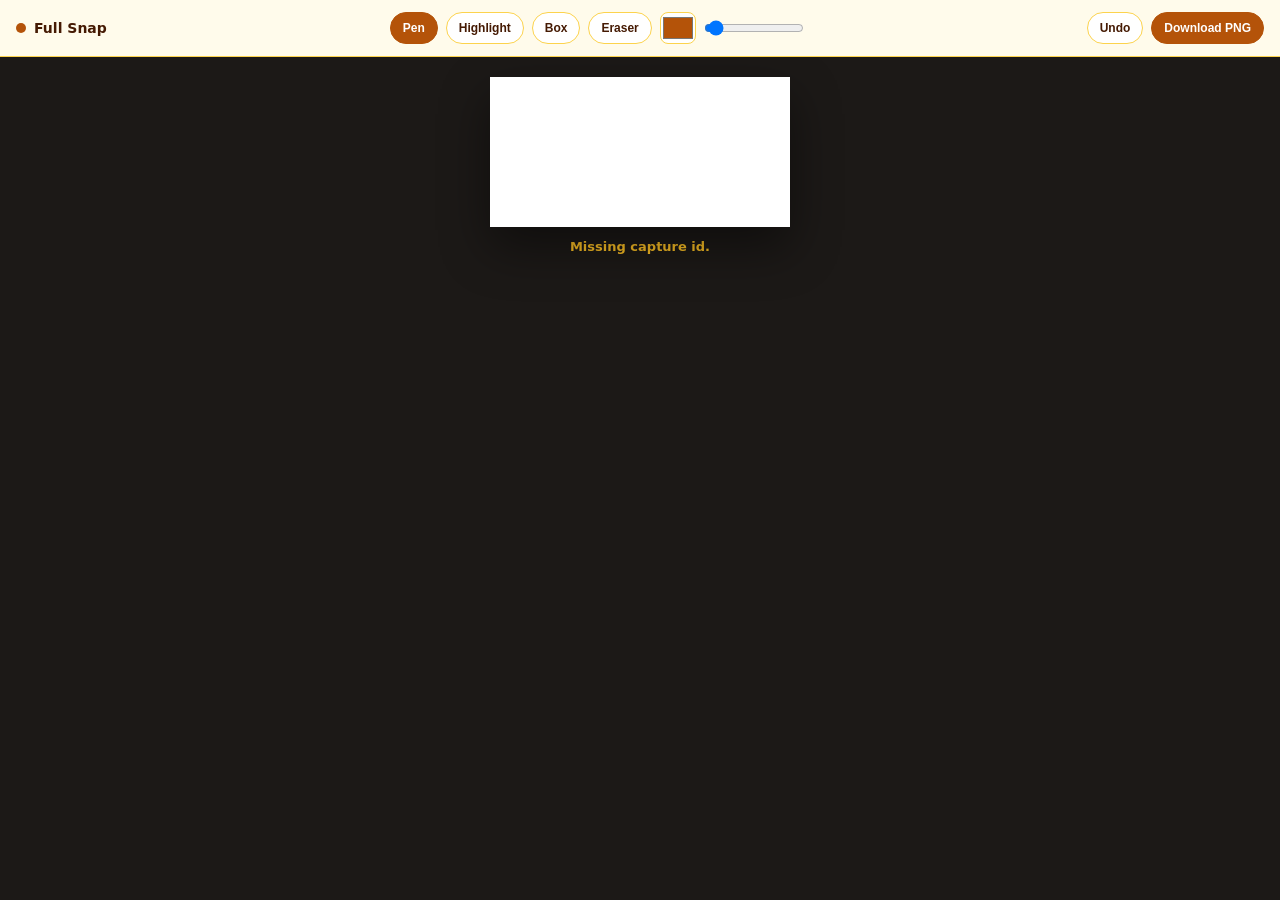
==== content/editor.html @ add99623 "Publish marketing site and mark install CTAs as Under Review" ====
<!DOCTYPE html>
<html lang="en">
<head>
  <meta charset="UTF-8" />
  <meta name="viewport" content="width=device-width, initial-scale=1" />
  <title>Full Snap — Annotate</title>
  <link rel="stylesheet" href="editor.css" />
</head>
<body>
  <header class="bar">
    <div class="brand">
      <span class="dot"></span>
      <strong>Full Snap</strong>
    </div>
    <div class="tools">
      <button type="button" data-tool="pen" class="tool on">Pen</button>
      <button type="button" data-tool="hi" class="tool">Highlight</button>
      <button type="button" data-tool="rect" class="tool">Box</button>
      <button type="button" data-tool="erase" class="tool">Eraser</button>
      <input type="color" id="color" value="#b45309" title="Color" />
      <input type="range" id="size" min="2" max="40" value="4" title="Size" />
    </div>
    <div class="actions">
      <button type="button" id="undo" class="ghost">Undo</button>
      <button type="button" id="download" class="solid">Download PNG</button>
    </div>
  </header>
  <main class="stage">
    <div class="wrap" id="wrap">
      <canvas id="base"></canvas>
      <canvas id="draw"></canvas>
    </div>
    <p class="status" id="status">Stitching page…</p>
  </main>
  <script src="editor.js"></script>
</body>
</html>
---- content/editor.css ----
:root {
  --amber: #b45309;
  --deep: #92400e;
  --paper: #fffbeb;
  --ink: #451a03;
  --line: #fcd34d;
  --soft: #d97706;
}
* { box-sizing: border-box; margin: 0; padding: 0; }
body {
  font-family: "Segoe UI", system-ui, sans-serif;
  background: #1c1917;
  color: var(--ink);
  min-height: 100vh;
}
.bar {
  position: sticky;
  top: 0;
  z-index: 10;
  display: flex;
  flex-wrap: wrap;
  gap: 12px;
  align-items: center;
  justify-content: space-between;
  padding: 12px 16px;
  background: var(--paper);
  border-bottom: 1px solid var(--line);
}
.brand {
  display: flex;
  align-items: center;
  gap: 8px;
  font-size: 14px;
}
.dot {
  width: 10px;
  height: 10px;
  border-radius: 50%;
  background: var(--amber);
}
.tools, .actions {
  display: flex;
  flex-wrap: wrap;
  gap: 8px;
  align-items: center;
}
.tool, .ghost, .solid {
  border: 1px solid var(--line);
  background: white;
  color: var(--ink);
  border-radius: 999px;
  padding: 8px 12px;
  font-size: 12px;
  font-weight: 700;
  cursor: pointer;
}
.tool.on {
  background: var(--amber);
  color: white;
  border-color: var(--amber);
}
.solid {
  background: var(--amber);
  color: white;
  border-color: var(--amber);
}
.solid:hover, .tool.on:hover { background: var(--deep); border-color: var(--deep); }
.ghost:hover { background: #fef3c7; }
#color {
  width: 36px;
  height: 32px;
  border: 1px solid var(--line);
  border-radius: 8px;
  background: white;
  cursor: pointer;
}
#size { width: 100px; }
.stage {
  padding: 20px;
  display: flex;
  flex-direction: column;
  align-items: center;
  gap: 12px;
}
.wrap {
  position: relative;
  box-shadow: 0 20px 50px rgba(0,0,0,0.45);
  background: white;
  max-width: 100%;
}
#base, #draw {
  display: block;
  max-width: 100%;
  height: auto;
}
#draw {
  position: absolute;
  left: 0;
  top: 0;
  cursor: crosshair;
}
.status {
  color: #fbbf24;
  font-size: 13px;
  font-weight: 600;
}
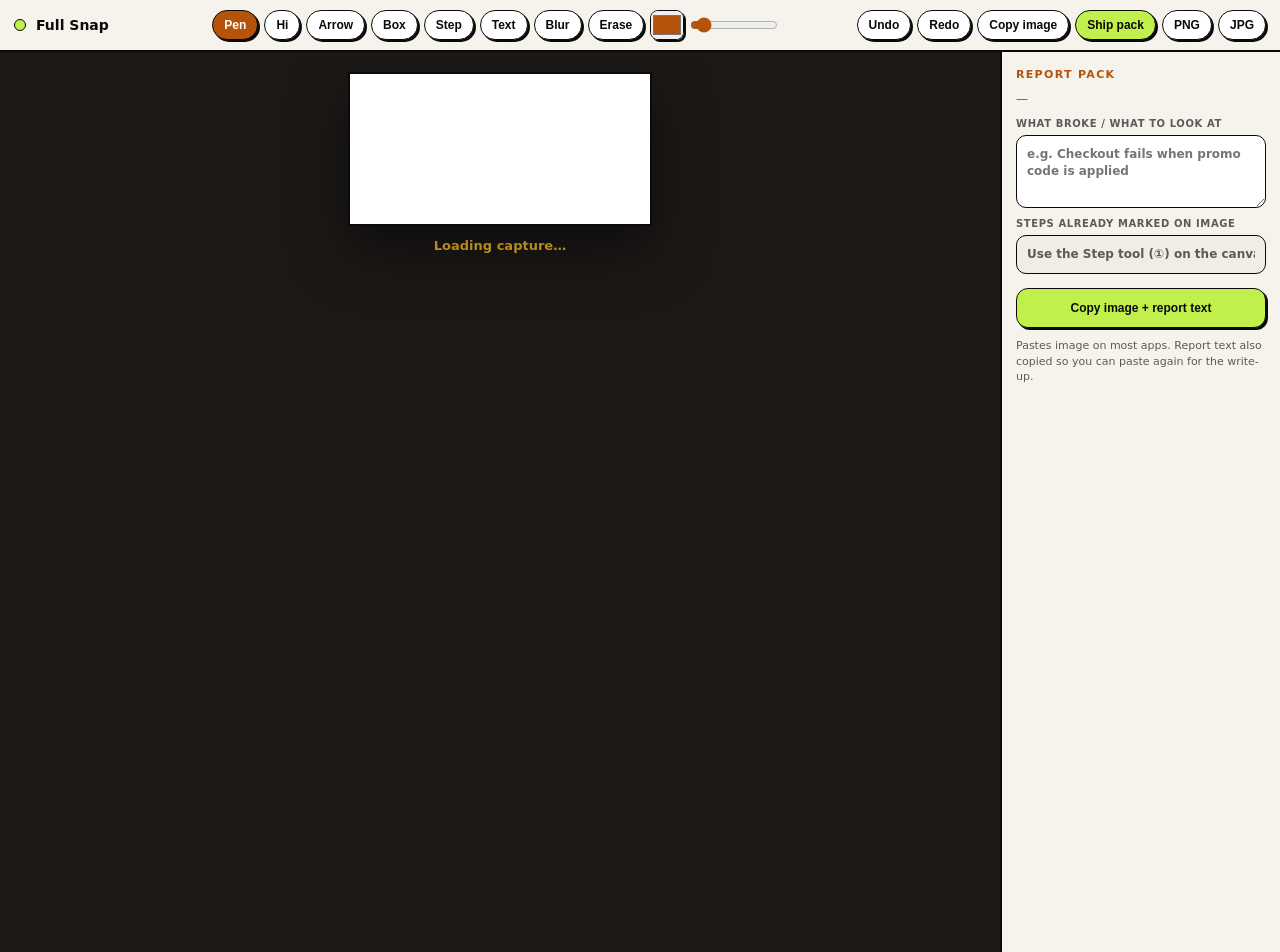
==== commit 67abeff3: "Release production package: store-ready privacy, SEO site, listing copy. Tighten permissions and pub" ====
--- a/content/editor.html
+++ b/content/editor.html
@@ -3,35 +3,79 @@
 <head>
   <meta charset="UTF-8" />
   <meta name="viewport" content="width=device-width, initial-scale=1" />
-  <title>Full Snap — Annotate</title>
+  <title>Full Snap — Ship report</title>
   <link rel="stylesheet" href="editor.css" />
 </head>
 <body>
   <header class="bar">
     <div class="brand">
       <span class="dot"></span>
-      <strong>Full Snap</strong>
+      <div>
+        <strong>Full Snap</strong>
+        <span class="dim" id="dims"></span>
+      </div>
     </div>
-    <div class="tools">
-      <button type="button" data-tool="pen" class="tool on">Pen</button>
-      <button type="button" data-tool="hi" class="tool">Highlight</button>
-      <button type="button" data-tool="rect" class="tool">Box</button>
-      <button type="button" data-tool="erase" class="tool">Eraser</button>
-      <input type="color" id="color" value="#b45309" title="Color" />
-      <input type="range" id="size" min="2" max="40" value="4" title="Size" />
+
+    <div class="tools" role="toolbar" aria-label="Tools">
+      <button type="button" data-tool="pen" class="tool on" title="Pen (1)">Pen</button>
+      <button type="button" data-tool="hi" class="tool" title="Highlight (2)">Hi</button>
+      <button type="button" data-tool="arrow" class="tool" title="Arrow (3)">Arrow</button>
+      <button type="button" data-tool="rect" class="tool" title="Box (4)">Box</button>
+      <button type="button" data-tool="num" class="tool" title="Step (5)">Step</button>
+      <button type="button" data-tool="text" class="tool" title="Text (6)">Text</button>
+      <button type="button" data-tool="blur" class="tool" title="Blur (7)">Blur</button>
+      <button type="button" data-tool="erase" class="tool" title="Eraser (8)">Erase</button>
+      <label class="swatch"><input type="color" id="color" value="#b45309" /></label>
+      <input type="range" id="size" min="2" max="48" value="6" title="Size" />
     </div>
+
     <div class="actions">
       <button type="button" id="undo" class="ghost">Undo</button>
-      <button type="button" id="download" class="solid">Download PNG</button>
+      <button type="button" id="redo" class="ghost">Redo</button>
+      <button type="button" id="copy" class="ghost">Copy image</button>
+      <button type="button" id="ship" class="solid ship">Ship pack</button>
+      <button type="button" id="download" class="ghost">PNG</button>
+      <button type="button" id="download-jpg" class="ghost">JPG</button>
     </div>
   </header>
+
+  <aside class="rail" id="rail">
+    <p class="rail-title">Report pack</p>
+    <p class="rail-meta" id="rail-meta">—</p>
+    <p class="rail-note" id="rail-redact"></p>
+    <label class="field">
+      <span>What broke / what to look at</span>
+      <textarea id="report-note" rows="3" placeholder="e.g. Checkout fails when promo code is applied"></textarea>
+    </label>
+    <label class="field">
+      <span>Steps already marked on image</span>
+      <input type="text" id="step-hint" readonly value="Use the Step tool (①) on the canvas" />
+    </label>
+    <button type="button" id="ship-rail" class="solid full">Copy image + report text</button>
+    <p class="rail-help">Pastes image on most apps. Report text also copied so you can paste again for the write-up.</p>
+  </aside>
+
   <main class="stage">
     <div class="wrap" id="wrap">
       <canvas id="base"></canvas>
       <canvas id="draw"></canvas>
+      <canvas id="overlay"></canvas>
     </div>
-    <p class="status" id="status">Stitching page…</p>
+    <p class="status" id="status">Loading capture…</p>
+    <p class="toast" id="toast" hidden></p>
   </main>
+
+  <div id="text-modal" class="modal" hidden>
+    <div class="modal-card">
+      <h2>Add text</h2>
+      <textarea id="text-input" rows="3" placeholder="Callout…"></textarea>
+      <div class="modal-actions">
+        <button type="button" id="text-cancel" class="ghost">Cancel</button>
+        <button type="button" id="text-ok" class="solid">Place</button>
+      </div>
+    </div>
+  </div>
+
   <script src="editor.js"></script>
 </body>
 </html>
--- a/content/editor.css
+++ b/content/editor.css
@@ -1,106 +1,277 @@
 :root {
+  --ink: #0a0a0a;
+  --paper: #f6f3ec;
+  --lime: #c1f04c;
   --amber: #b45309;
   --deep: #92400e;
-  --paper: #fffbeb;
-  --ink: #451a03;
-  --line: #fcd34d;
-  --soft: #d97706;
+  --dark: #1c1917;
+  --soft: #5a5a5a;
+  --white: #fff;
+  --rail: 280px;
 }
 * { box-sizing: border-box; margin: 0; padding: 0; }
 body {
   font-family: "Segoe UI", system-ui, sans-serif;
-  background: #1c1917;
+  background: var(--dark);
   color: var(--ink);
   min-height: 100vh;
+  display: grid;
+  grid-template-columns: 1fr var(--rail);
+  grid-template-rows: auto 1fr;
+  grid-template-areas:
+    "bar bar"
+    "stage rail";
 }
 .bar {
+  grid-area: bar;
   position: sticky;
   top: 0;
-  z-index: 10;
+  z-index: 20;
   display: flex;
   flex-wrap: wrap;
-  gap: 12px;
+  gap: 10px;
   align-items: center;
   justify-content: space-between;
-  padding: 12px 16px;
+  padding: 10px 14px;
   background: var(--paper);
-  border-bottom: 1px solid var(--line);
+  border-bottom: 2px solid var(--ink);
 }
 .brand {
   display: flex;
   align-items: center;
-  gap: 8px;
-  font-size: 14px;
+  gap: 10px;
+  min-width: 120px;
+}
+.brand strong { display: block; font-size: 14px; }
+.brand .dim {
+  font-size: 11px;
+  color: var(--soft);
+  font-weight: 600;
 }
 .dot {
-  width: 10px;
-  height: 10px;
+  width: 12px;
+  height: 12px;
   border-radius: 50%;
-  background: var(--amber);
+  background: var(--lime);
+  border: 1.5px solid var(--ink);
+  flex-shrink: 0;
 }
 .tools, .actions {
   display: flex;
   flex-wrap: wrap;
-  gap: 8px;
+  gap: 6px;
   align-items: center;
 }
 .tool, .ghost, .solid {
-  border: 1px solid var(--line);
+  border: 1.5px solid var(--ink);
   background: white;
   color: var(--ink);
   border-radius: 999px;
-  padding: 8px 12px;
+  padding: 7px 11px;
   font-size: 12px;
   font-weight: 700;
   cursor: pointer;
+  box-shadow: 2px 2px 0 var(--ink);
+  transition: transform 100ms, box-shadow 100ms, background 100ms;
+}
+.tool:hover, .ghost:hover, .solid:hover {
+  transform: translate(-1px, -1px);
+  box-shadow: 3px 3px 0 var(--ink);
 }
 .tool.on {
   background: var(--amber);
   color: white;
-  border-color: var(--amber);
 }
 .solid {
-  background: var(--amber);
-  color: white;
-  border-color: var(--amber);
-}
-.solid:hover, .tool.on:hover { background: var(--deep); border-color: var(--deep); }
-.ghost:hover { background: #fef3c7; }
+  background: var(--lime);
+  color: var(--ink);
+}
+.solid.ship {
+  font-weight: 800;
+}
+.swatch {
+  width: 34px;
+  height: 30px;
+  border: 1.5px solid var(--ink);
+  border-radius: 8px;
+  overflow: hidden;
+  box-shadow: 2px 2px 0 var(--ink);
+}
 #color {
-  width: 36px;
-  height: 32px;
-  border: 1px solid var(--line);
+  width: 100%;
+  height: 100%;
+  border: 0;
+  padding: 0;
+  cursor: pointer;
+}
+#size { width: 88px; accent-color: var(--amber); }
+
+.rail {
+  grid-area: rail;
+  background: var(--paper);
+  border-left: 2px solid var(--ink);
+  padding: 16px 14px;
+  display: flex;
+  flex-direction: column;
+  gap: 10px;
+  position: sticky;
+  top: 0;
+  height: calc(100vh - 0px);
+  overflow: auto;
+}
+.rail-title {
+  font-size: 11px;
+  font-weight: 800;
+  letter-spacing: 0.12em;
+  text-transform: uppercase;
+  color: var(--amber);
+}
+.rail-meta {
+  font-size: 12px;
+  line-height: 1.45;
+  color: var(--soft);
+  word-break: break-all;
+}
+.rail-note {
+  font-size: 12px;
+  font-weight: 700;
+  color: var(--ink);
+  background: var(--lime);
+  padding: 6px 8px;
   border-radius: 8px;
+  border: 1.5px solid var(--ink);
+}
+.rail-note:empty { display: none; }
+.field {
+  display: flex;
+  flex-direction: column;
+  gap: 6px;
+  font-size: 10px;
+  font-weight: 800;
+  letter-spacing: 0.06em;
+  text-transform: uppercase;
+  color: var(--soft);
+}
+.field textarea, .field input {
+  font: 600 12px/1.4 system-ui, sans-serif;
+  text-transform: none;
+  letter-spacing: 0;
+  color: var(--ink);
+  border: 1.5px solid var(--ink);
+  border-radius: 10px;
+  padding: 10px;
   background: white;
-  cursor: pointer;
-}
-#size { width: 100px; }
+  resize: vertical;
+}
+.field input[readonly] {
+  background: #f0ede6;
+  color: var(--soft);
+}
+.solid.full {
+  width: 100%;
+  border-radius: 12px;
+  padding: 12px;
+  margin-top: 4px;
+}
+.rail-help {
+  font-size: 11px;
+  line-height: 1.45;
+  color: var(--soft);
+}
+
 .stage {
+  grid-area: stage;
   padding: 20px;
   display: flex;
   flex-direction: column;
   align-items: center;
   gap: 12px;
+  overflow: auto;
 }
 .wrap {
   position: relative;
-  box-shadow: 0 20px 50px rgba(0,0,0,0.45);
+  box-shadow: 0 24px 60px rgba(0,0,0,0.5);
   background: white;
   max-width: 100%;
-}
-#base, #draw {
+  border: 2px solid var(--ink);
+}
+#base, #draw, #overlay {
   display: block;
   max-width: 100%;
   height: auto;
 }
-#draw {
+#draw, #overlay {
   position: absolute;
   left: 0;
   top: 0;
-  cursor: crosshair;
-}
+}
+#draw { cursor: crosshair; }
+#overlay { pointer-events: none; }
 .status {
   color: #fbbf24;
   font-size: 13px;
   font-weight: 600;
 }
+.toast {
+  position: fixed;
+  bottom: 24px;
+  left: 50%;
+  transform: translateX(-50%);
+  background: var(--lime);
+  color: var(--ink);
+  border: 2px solid var(--ink);
+  box-shadow: 3px 3px 0 var(--ink);
+  border-radius: 999px;
+  padding: 10px 16px;
+  font-weight: 800;
+  font-size: 13px;
+  z-index: 50;
+}
+.modal {
+  position: fixed;
+  inset: 0;
+  background: rgba(0,0,0,0.55);
+  display: grid;
+  place-items: center;
+  z-index: 40;
+}
+.modal[hidden] { display: none !important; }
+.modal-card {
+  width: min(400px, 92vw);
+  background: var(--paper);
+  border: 2px solid var(--ink);
+  box-shadow: 4px 4px 0 var(--ink);
+  border-radius: 14px;
+  padding: 18px;
+}
+.modal-card h2 { font-size: 18px; margin-bottom: 10px; }
+.modal-card textarea {
+  width: 100%;
+  border: 1.5px solid var(--ink);
+  border-radius: 10px;
+  padding: 10px;
+  font: inherit;
+  resize: vertical;
+  margin-bottom: 12px;
+}
+.modal-actions {
+  display: flex;
+  justify-content: flex-end;
+  gap: 8px;
+}
+
+@media (max-width: 960px) {
+  body {
+    grid-template-columns: 1fr;
+    grid-template-areas:
+      "bar"
+      "rail"
+      "stage";
+  }
+  .rail {
+    position: relative;
+    height: auto;
+    border-left: 0;
+    border-bottom: 2px solid var(--ink);
+  }
+}
